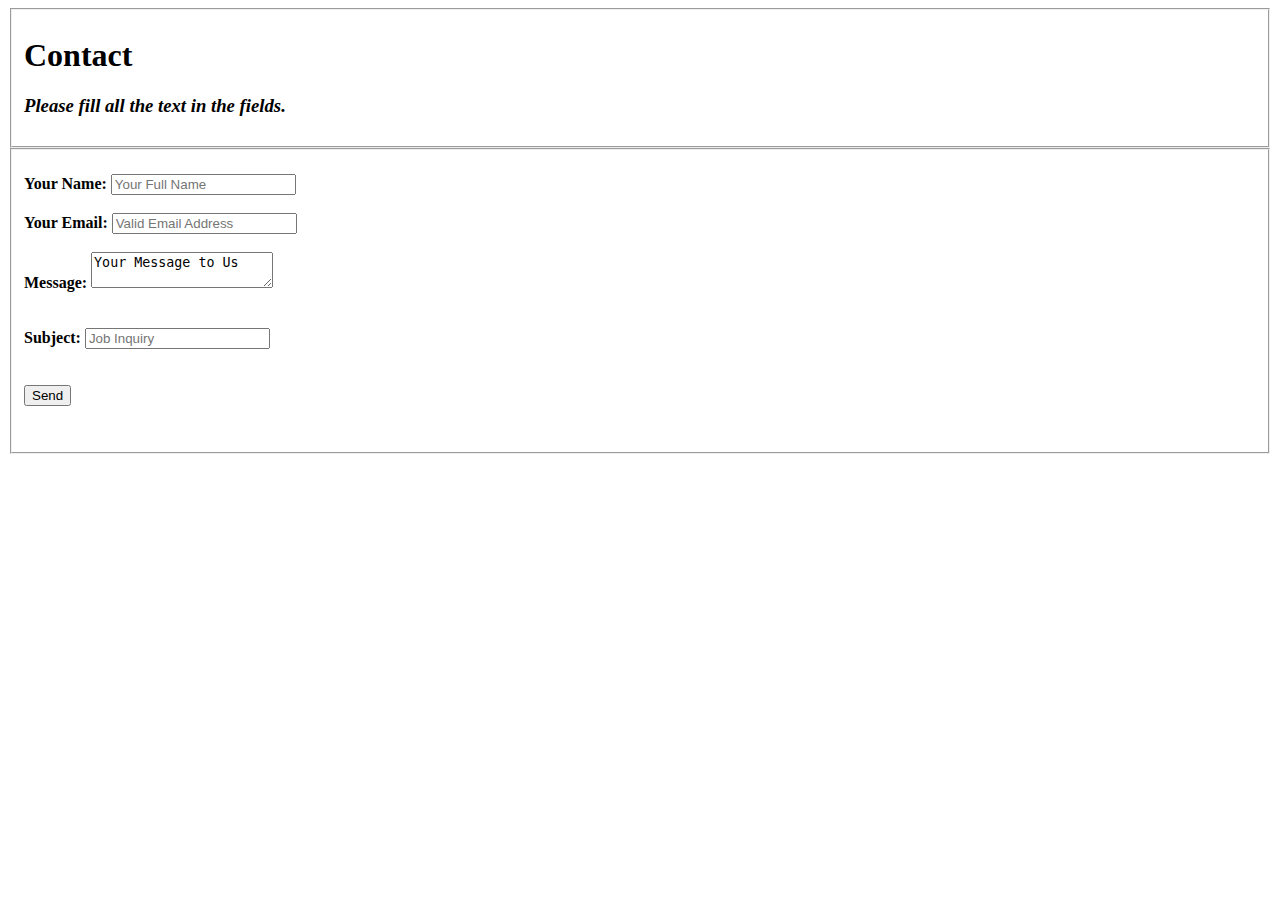
==== form1.html @ f1d0bcd4 "Modified forms 1-3" ====
<!DOCTYPE html>
<html lang="en">
	<head>
		<meta charset="utf-8">
		<title>Contact Form 1</title>
	</head>
	<body>
		<form>
			<fieldset class="Header">
				<h1> <strong>Contact</strong></h1>
				<h3><em><strong>Please fill all the text in the fields.</em><strong></h3>
			</fieldset>
			<fieldset class="User-Information">
				<br>
				<label>
					Your Name:
					<input type="text" name="username" placeholder="Your Full Name" required>
				</label>
				<br>
				<br>
				<label>
					Your Email:
					<input type="email" name="email-address" placeholder="Valid Email Address" required>
				</label>
				<br>
				<br>
				<label>Message:
					<textarea name="message">Your Message to Us</textarea>
				</label>
				<br>
				<br>
				
				<br>
				<label for="subject">Subject:
					<input type="text" name="subject" id="subject" placeholder="Job Inquiry">
				</label>
				<br>
				<br>
				<br>
				<input type="submit" name="Send" value="Send">
				<br>
				<br>
				<br>
			</form>
		</body>
	</html>
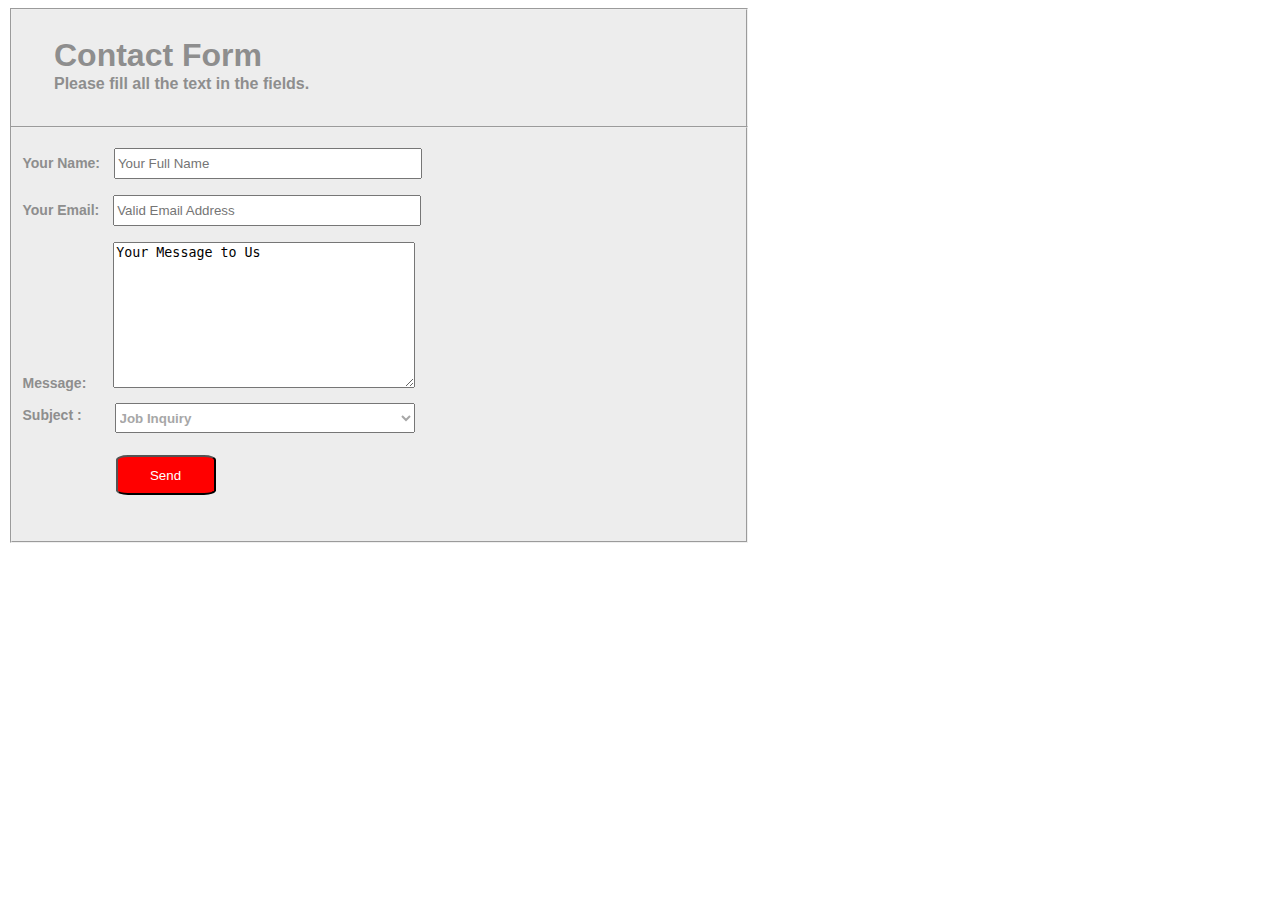
==== commit c94f44d3: "Form 1 CSS - added the CSS to Form 1" ====
--- a/form1.html
+++ b/form1.html
@@ -1,46 +1,61 @@
 <!DOCTYPE html>
 <html lang="en">
-	<head>
-		<meta charset="utf-8">
-		<title>Contact Form 1</title>
-	</head>
-	<body>
-		<form>
-			<fieldset class="Header">
-				<h1> <strong>Contact</strong></h1>
-				<h3><em><strong>Please fill all the text in the fields.</em><strong></h3>
-			</fieldset>
-			<fieldset class="User-Information">
-				<br>
-				<label>
-					Your Name:
-					<input type="text" name="username" placeholder="Your Full Name" required>
-				</label>
-				<br>
-				<br>
-				<label>
-					Your Email:
-					<input type="email" name="email-address" placeholder="Valid Email Address" required>
-				</label>
-				<br>
-				<br>
-				<label>Message:
-					<textarea name="message">Your Message to Us</textarea>
-				</label>
-				<br>
-				<br>
-				
-				<br>
-				<label for="subject">Subject:
-					<input type="text" name="subject" id="subject" placeholder="Job Inquiry">
-				</label>
-				<br>
-				<br>
-				<br>
-				<input type="submit" name="Send" value="Send">
-				<br>
-				<br>
-				<br>
-			</form>
-		</body>
-	</html>+
+<head>
+    <meta charset="utf-8">
+    <title>Contact Form 1</title>
+
+    <link rel="stylesheet" type="text/css" href="style.css">
+
+</head>
+
+<body>
+    <form>
+        <fieldset class="container1">
+            <div class="heading1">
+                <h1> Contact Form</h1>
+            </div>
+            <p>Please fill all the text in the fields.
+                <p>
+
+        </fieldset>
+        <fieldset class="User-Information">
+            <br>
+            <label>
+                Your Name:
+                <input type="text" name="username" placeholder="Your Full Name" required>
+            </label>
+            <br>
+            <br>
+            <label>
+                Your Email:
+                <input type="email" name="email-address" placeholder="Valid Email Address" required>
+            </label>
+            <br>
+            <br>
+            <label>Message:
+
+                <textarea name="message">Your Message to Us</textarea>
+            </label>
+            <br>
+            <br>
+
+            <label>Subject :
+                <div class="subject">
+                    <select name="subject">
+                        <option value="Job Inquiry">Job Inquiry</option>
+                        <option value="Service Information">Service Information</option>
+                        <option value="Customer Service">Customer Service</option>
+                        <option value="Other">Other</option>
+                    </select>
+                </div>
+            </label>
+
+            <br>
+            <br>
+
+            <button class="btn">Send</button>
+    </form>
+</body>
+
+</html>--- a/style.css
+++ b/style.css
@@ -0,0 +1,58 @@
+  .container1 {
+      height: 100px;
+      width: 600px;
+      background-color: #EDEDED;
+  }
+  .heading1 {
+      margin-left: 30px;
+      width: 680px;
+      font-family: "Comic Sans MS", cursive, sans-serif;
+      color: #8E8E8E;
+      font-weight: bold;
+  }
+  p {
+      margin: -20px;
+      margin-left: 30px;
+      font-weight: bold;
+      color: #8E8E8E;
+      width: 680px;
+      font-family: "Comic Sans MS", cursive, sans-serif;
+  }
+  .User-Information {
+      margin-top: -2px;
+      height: 400px;
+      width: 713px;
+      background-color: #EDEDED;
+      font-size: 14px;
+      font-family: Arial, Helvetica, sans-serif;
+      color: #8E8E8E;
+      font-weight: bold;
+  }
+  textarea {
+      width: 296px;
+      margin-left: 23px;
+      height: 140px;
+  }
+  input {
+      width: 300px;
+      height: 25px;
+      margin-left: 10px;
+  }
+  button {
+      width: 100px;
+      height: 40px;
+      margin-left: 93px;
+      background-color: red;
+      border-radius: 12%;
+      box-shadow: 30px;
+      Color: white;
+  }
+  select {
+      position: absolute;
+      margin-top: -20px;
+      color: #a7a7a7;
+      font-weight: 600;
+      width: 300px;
+      height: 30px;
+      margin-left: 92px;
+  }